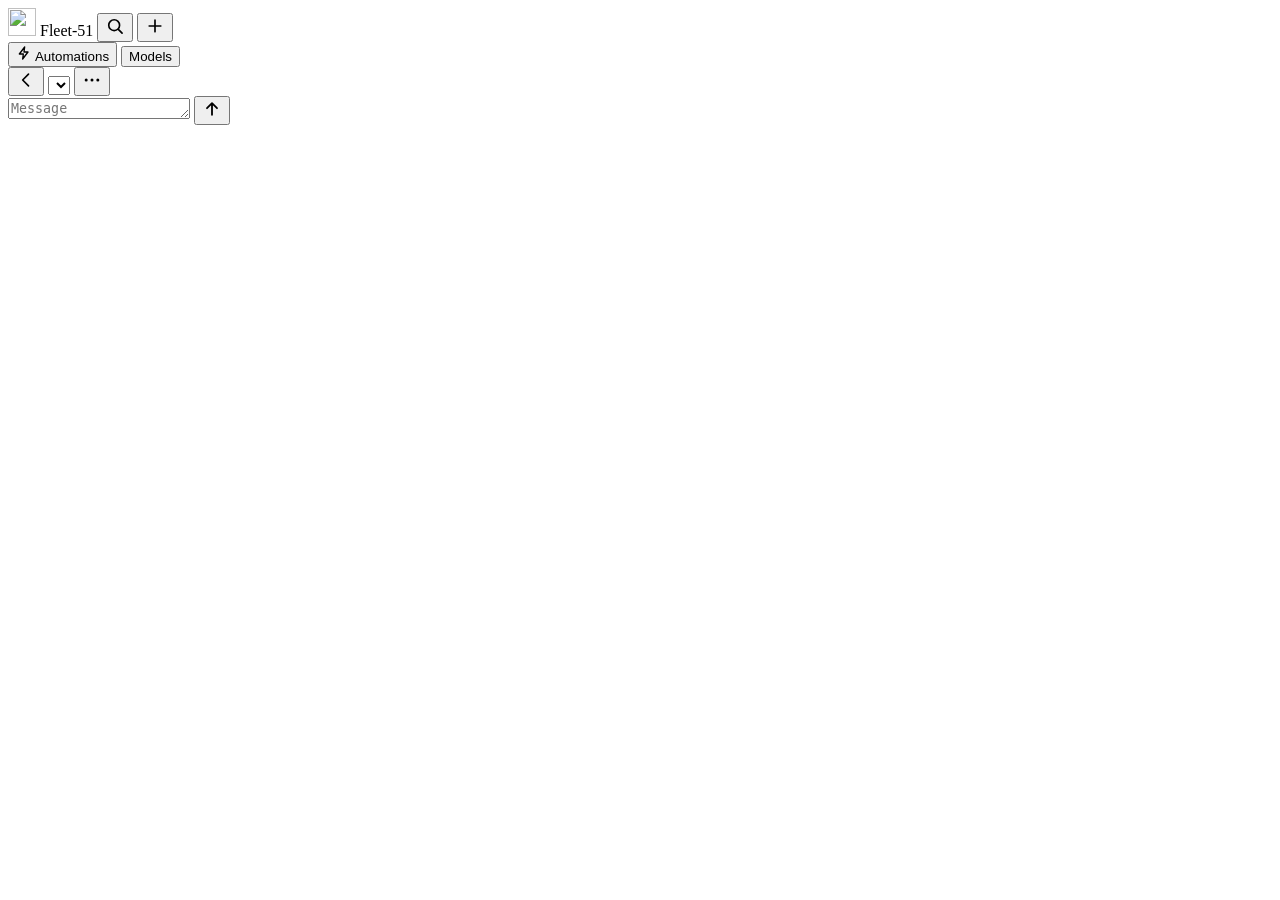
==== ui/chat.html @ ec5bca31 "Sandboxed code runs, undo, clear chat, and automation history - Bots can run commands (run_command) " ====
<!doctype html>
<html lang="en">
<head>
  <meta charset="utf-8">
  <meta name="viewport" content="width=device-width, initial-scale=1, viewport-fit=cover">
  <title>Fleet-51</title>
  <meta name="theme-color" content="#070b09">
  <link rel="manifest" href="/manifest.webmanifest">
  <link rel="icon" href="/icon.svg" type="image/svg+xml">
  <link rel="stylesheet" href="/chat.css">
</head>
<body>
  <div class="app" id="app">
    <aside class="side" aria-label="Bots">
      <div class="side-top">
        <span class="brand"><img src="/icon.svg" alt="" width="28" height="28"> Fleet-51</span>
        <div class="search-wrap" id="search-wrap" hidden>
          <input id="search" type="search" placeholder="Search bots" aria-label="Search bots">
        </div>
        <button class="round" id="btn-search" aria-label="Search bots" title="Search">
          <svg viewBox="0 0 24 24" width="20" height="20" aria-hidden="true"><circle cx="11" cy="11" r="6.5" fill="none" stroke="currentColor" stroke-width="2"/><path d="M16 16l4.5 4.5" stroke="currentColor" stroke-width="2" stroke-linecap="round"/></svg>
        </button>
        <button class="round" id="btn-new" aria-label="New bot" title="New bot">
          <svg viewBox="0 0 24 24" width="20" height="20" aria-hidden="true"><path d="M12 5v14M5 12h14" stroke="currentColor" stroke-width="2" stroke-linecap="round"/></svg>
        </button>
      </div>
      <nav class="bots" id="bots"></nav>
      <div class="side-bottom">
        <button class="pill" id="btn-autos">
          <svg viewBox="0 0 24 24" width="16" height="16" aria-hidden="true"><path d="M13 3L5 13.5h6L10 21l8-10.5h-6L13 3z" fill="none" stroke="currentColor" stroke-width="2" stroke-linejoin="round"/></svg>
          Automations</button>
        <button class="pill" id="btn-models">Models</button>
        <span class="net" id="net" role="status" title="No internet connection. Your bots and automations keep working on this computer; only downloading models needs the internet." hidden>Offline</span>
      </div>
    </aside>

    <main class="chat" id="chat">
      <header class="chat-head">
        <button class="round only-narrow" id="btn-back" aria-label="Back to bots">
          <svg viewBox="0 0 24 24" width="20" height="20" aria-hidden="true"><path d="M15 5l-7 7 7 7" fill="none" stroke="currentColor" stroke-width="2" stroke-linecap="round" stroke-linejoin="round"/></svg>
        </button>
        <span class="head-avatar" id="head-avatar"></span>
        <span class="head-name" id="head-name"></span>
        <label class="model-pick" title="Model this bot uses">
          <select id="model-select" aria-label="Model"></select>
        </label>
        <button class="pill small" id="btn-think" aria-pressed="true" hidden>Think: on</button>
        <span class="spacer"></span>
        <button class="round" id="btn-menu" aria-label="Bot options" aria-haspopup="true">
          <svg viewBox="0 0 24 24" width="20" height="20" aria-hidden="true"><circle cx="5" cy="12" r="1.8" fill="currentColor"/><circle cx="12" cy="12" r="1.8" fill="currentColor"/><circle cx="19" cy="12" r="1.8" fill="currentColor"/></svg>
        </button>
        <div class="menu" id="menu" hidden>
          <button id="menu-auto">New automation…</button>
          <button id="menu-window">Open in new window</button>
          <button id="menu-folder">Show files</button>
          <button id="menu-clear">Clear chat</button>
          <button id="menu-delete" class="danger">Delete bot</button>
        </div>
      </header>
      <div class="msgs" id="msgs" aria-live="polite"></div>
      <form class="composer" id="composer">
        <textarea id="input" rows="1" placeholder="Message" aria-label="Message"></textarea>
        <button class="send" id="send" type="submit" aria-label="Send">
          <svg viewBox="0 0 24 24" width="20" height="20" aria-hidden="true"><path d="M12 19V5M6 11l6-6 6 6" fill="none" stroke="currentColor" stroke-width="2.2" stroke-linecap="round" stroke-linejoin="round"/></svg>
        </button>
      </form>
      <div class="empty" id="empty" hidden>
        <p>No bots yet.</p>
        <button class="pill primary" id="btn-new-empty">Create a bot</button>
      </div>
    </main>
  </div>

  <dialog id="new-bot" aria-labelledby="new-bot-title">
    <form method="dialog" id="new-bot-form">
      <div class="dlg-head"><h2 id="new-bot-title">Create New Bot</h2><button class="round" value="cancel" aria-label="Close">✕</button></div>
      <div class="dlg-body">
        <div class="big-avatar" id="nb-preview"></div>
        <input id="nb-name" class="name-input" placeholder="name of bot" maxlength="60" autocomplete="off" aria-label="Bot name">
        <div class="shapes" id="nb-shapes" role="radiogroup" aria-label="Shape"></div>
        <div class="colors" id="nb-colors" role="radiogroup" aria-label="Colour"></div>
      </div>
      <div class="dlg-foot">
        <button class="pill" value="cancel">Cancel</button>
        <button class="pill light" id="nb-create" value="default">Create</button>
      </div>
    </form>
  </dialog>

  <dialog id="models-dlg" aria-labelledby="models-title">
    <form method="dialog">
      <div class="dlg-head"><h2 id="models-title">Models</h2><button class="round" value="cancel" aria-label="Close">✕</button></div>
      <div class="dlg-body" id="models-body"></div>
    </form>
  </dialog>

  <div class="menu ctx" id="ctx" role="menu" hidden>
    <button id="ctx-window" role="menuitem">Open in new window</button>
    <button id="ctx-auto" role="menuitem">New automation…</button>
    <button id="ctx-folder" role="menuitem">Show files</button>
    <button id="ctx-clear" role="menuitem">Clear chat</button>
    <button id="ctx-delete" role="menuitem" class="danger">Delete bot</button>
  </div>

  <dialog id="autos-dlg" aria-labelledby="autos-title">
    <form method="dialog">
      <div class="dlg-head"><h2 id="autos-title">Automations</h2><span class="spacer"></span><button type="button" class="pill small light" id="autos-new">New</button><button class="round" value="cancel" aria-label="Close">✕</button></div>
      <div class="dlg-body autos-body" id="autos-body"></div>
    </form>
  </dialog>

  <dialog id="auto-dlg" class="auto-dlg" aria-labelledby="auto-title">
    <form method="dialog" id="auto-form">
      <div class="auto-head">
        <button class="round" value="cancel" aria-label="Close">✕</button>
        <h2 id="auto-title">New Automation</h2>
        <button type="button" class="pill" id="auto-save" disabled>Create</button>
      </div>
      <div class="auto-body">
        <div class="bolt" aria-hidden="true"><svg viewBox="0 0 24 24" width="44" height="44"><path d="M13 3L5 13.5h6L10 21l8-10.5h-6L13 3z" fill="none" stroke="currentColor" stroke-width="2" stroke-linejoin="round"/></svg></div>
        <input id="auto-name" class="field" placeholder="Automation Name" maxlength="80" autocomplete="off" aria-label="Automation name">

        <h3>Bot</h3>
        <div class="auto-bots" id="auto-bots" role="radiogroup" aria-label="Bot that runs it"></div>

        <h3>Trigger</h3>
        <div class="trigger-wrap">
          <button type="button" class="field trigger" id="auto-trigger" aria-haspopup="listbox">
            <svg viewBox="0 0 24 24" width="22" height="22" aria-hidden="true"><circle cx="12" cy="12" r="8.5" fill="none" stroke="currentColor" stroke-width="2"/><path d="M12 7.5V12l3 2" fill="none" stroke="currentColor" stroke-width="2" stroke-linecap="round"/></svg>
            <span><b id="trig-name">Daily</b><span class="sub" id="trig-desc"></span></span>
          </button>
          <div class="trig-menu" id="trig-menu" role="listbox" hidden></div>
        </div>
        <div class="trig-detail" id="trig-detail"></div>

        <h3>Instructions</h3>
        <textarea id="auto-text" class="field" rows="5" placeholder="Tell the bot what to do, for example: Summarise the notes in your folder and list three things to do today." aria-label="Instructions"></textarea>

        <h3>Notifications</h3>
        <label class="field switch-row">
          <svg viewBox="0 0 24 24" width="22" height="22" aria-hidden="true"><path d="M6 16V11a6 6 0 0 1 12 0v5l1.5 2h-15L6 16zM10 20.5a2 2 0 0 0 4 0" fill="none" stroke="currentColor" stroke-width="2" stroke-linejoin="round"/></svg>
          <span>Notify me when it's done</span>
          <input type="checkbox" class="switch" id="auto-notify" checked>
        </label>

        <div id="auto-history-wrap" hidden>
          <h3 class="hist-head">History <button type="button" class="pill small" id="auto-clear-history">Clear history</button></h3>
          <div class="auto-history" id="auto-history"></div>
        </div>

        <div class="auto-actions" id="auto-actions" hidden>
          <button type="button" class="pill" id="auto-run">Run now</button>
          <button type="button" class="pill danger-text" id="auto-delete">Delete automation</button>
        </div>
      </div>
    </form>
  </dialog>

  <div class="setup" id="setup" hidden>
    <div class="setup-card">
      <div class="big-avatar" id="setup-avatar"></div>
      <h1>Setting up Fleet-51</h1>
      <p class="muted">This happens once. Everything runs on this computer.</p>
      <ol class="steps">
        <li id="step-engine"><span class="tick"></span><div><b>Model engine (Ollama)</b><div class="sub" id="engine-sub">Checking…</div><div class="bar"><div id="engine-bar"></div></div></div></li>
        <li id="step-model"><span class="tick"></span><div><b>First model</b><div class="sub" id="model-sub">Waiting…</div><div class="bar"><div id="model-bar"></div></div></div></li>
      </ol>
      <button class="pill light" id="setup-retry" hidden>Try again</button>
    </div>
  </div>

  <div class="token-gate" id="token-gate" hidden>
    <div>
      <h1>Fleet-51</h1>
      <p class="muted">Paste the daemon token (run <code>fleet51 url</code> for a ready-made link).</p>
      <input id="token-input" type="password" autocomplete="off" aria-label="Token">
      <button class="pill light" id="token-save">Connect</button>
    </div>
  </div>
  <script src="/chat.js"></script>
</body>
</html>
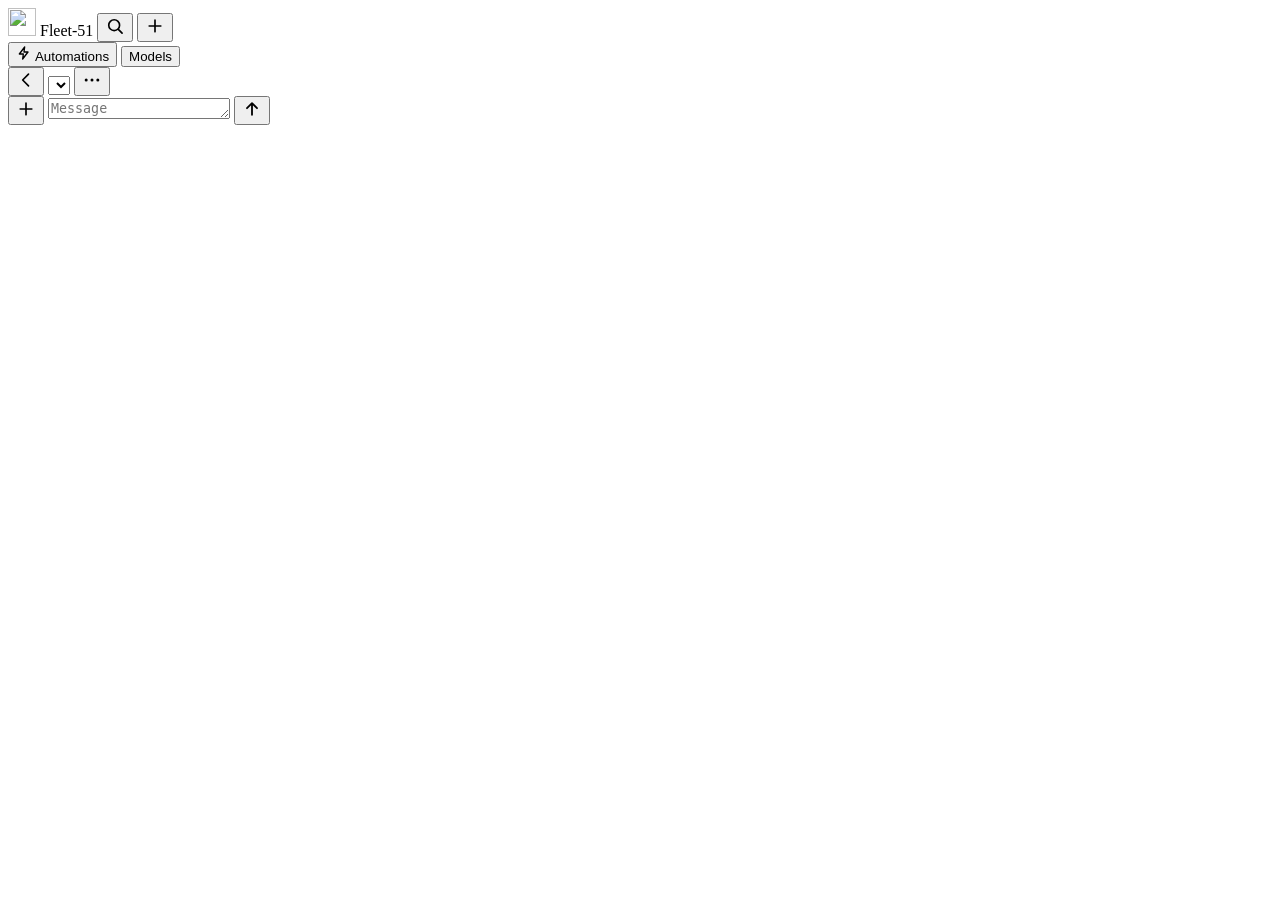
==== commit 76529987: "Add files to a bot; model search; no autofill (0.4.0) Adding files - Drop files on a chat, paste the" ====
--- a/ui/chat.html
+++ b/ui/chat.html
@@ -44,7 +44,9 @@
         <label class="model-pick" title="Model this bot uses">
           <select id="model-select" aria-label="Model"></select>
         </label>
+        <span class="cloud-note" id="cloud-note" role="note" hidden>☁ Cloud</span>
         <button class="pill small" id="btn-think" aria-pressed="true" hidden>Think: on</button>
+        <button class="pill small" id="btn-code" aria-pressed="false" hidden>Run code: off</button>
         <span class="spacer"></span>
         <button class="round" id="btn-menu" aria-label="Bot options" aria-haspopup="true">
           <svg viewBox="0 0 24 24" width="20" height="20" aria-hidden="true"><circle cx="5" cy="12" r="1.8" fill="currentColor"/><circle cx="12" cy="12" r="1.8" fill="currentColor"/><circle cx="19" cy="12" r="1.8" fill="currentColor"/></svg>
@@ -58,7 +60,13 @@
         </div>
       </header>
       <div class="msgs" id="msgs" aria-live="polite"></div>
-      <form class="composer" id="composer">
+      <div class="drop" id="drop" hidden>Drop files to add them to this bot's folder</div>
+      <form class="composer" id="composer" autocomplete="off">
+        <div class="pending" id="pending" hidden></div>
+        <button type="button" class="attach" id="btn-attach" aria-label="Add files" title="Add files (or drop them here)">
+          <svg viewBox="0 0 24 24" width="20" height="20" aria-hidden="true"><path d="M12 5v14M5 12h14" stroke="currentColor" stroke-width="2" stroke-linecap="round"/></svg>
+        </button>
+        <input type="file" id="file-input" multiple hidden>
         <textarea id="input" rows="1" placeholder="Message" aria-label="Message"></textarea>
         <button class="send" id="send" type="submit" aria-label="Send">
           <svg viewBox="0 0 24 24" width="20" height="20" aria-hidden="true"><path d="M12 19V5M6 11l6-6 6 6" fill="none" stroke="currentColor" stroke-width="2.2" stroke-linecap="round" stroke-linejoin="round"/></svg>
@@ -72,7 +80,7 @@
   </div>
 
   <dialog id="new-bot" aria-labelledby="new-bot-title">
-    <form method="dialog" id="new-bot-form">
+    <form method="dialog" id="new-bot-form" autocomplete="off">
       <div class="dlg-head"><h2 id="new-bot-title">Create New Bot</h2><button class="round" value="cancel" aria-label="Close">✕</button></div>
       <div class="dlg-body">
         <div class="big-avatar" id="nb-preview"></div>
@@ -110,7 +118,7 @@
   </dialog>
 
   <dialog id="auto-dlg" class="auto-dlg" aria-labelledby="auto-title">
-    <form method="dialog" id="auto-form">
+    <form method="dialog" id="auto-form" autocomplete="off">
       <div class="auto-head">
         <button class="round" value="cancel" aria-label="Close">✕</button>
         <h2 id="auto-title">New Automation</h2>
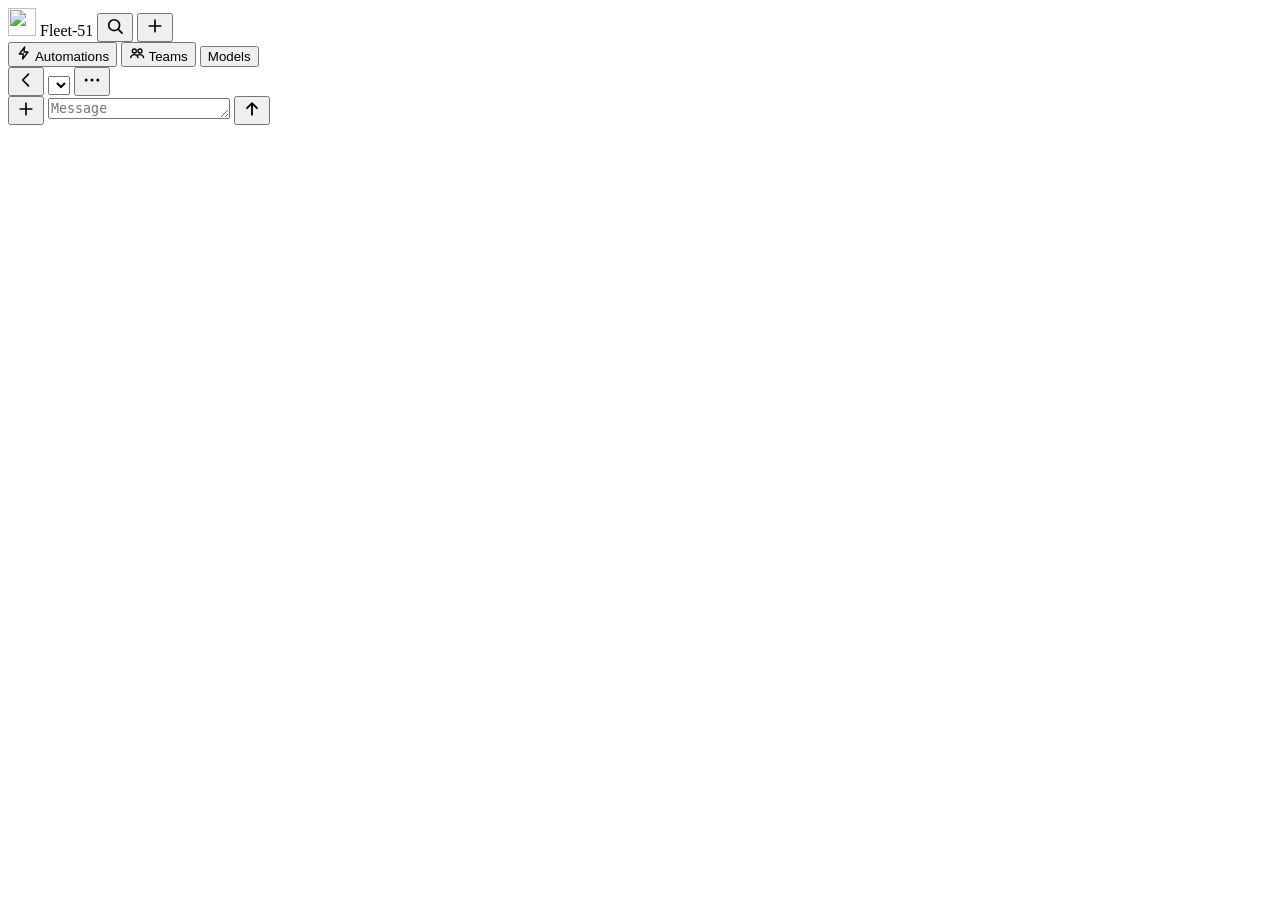
==== commit b8a6b3c6: "Add Teams (bots that work together on their own) and Hugging Face models Teams: put 2-6 bots in a gr" ====
--- a/ui/chat.html
+++ b/ui/chat.html
@@ -29,6 +29,9 @@
         <button class="pill" id="btn-autos">
           <svg viewBox="0 0 24 24" width="16" height="16" aria-hidden="true"><path d="M13 3L5 13.5h6L10 21l8-10.5h-6L13 3z" fill="none" stroke="currentColor" stroke-width="2" stroke-linejoin="round"/></svg>
           Automations</button>
+        <button class="pill" id="btn-teams" title="Bots that work together on a goal by themselves">
+          <svg viewBox="0 0 24 24" width="16" height="16" aria-hidden="true"><circle cx="8" cy="9" r="3" fill="none" stroke="currentColor" stroke-width="2"/><circle cx="16.5" cy="9" r="3" fill="none" stroke="currentColor" stroke-width="2"/><path d="M2.5 19c.6-3 2.8-4.5 5.5-4.5s4.9 1.5 5.5 4.5M12.5 15.2c1-.5 2.4-.7 4-.7 2.7 0 4.9 1.5 5.5 4.5" fill="none" stroke="currentColor" stroke-width="2" stroke-linecap="round"/></svg>
+          Teams</button>
         <button class="pill" id="btn-models">Models</button>
         <span class="net" id="net" role="status" title="No internet connection. Your bots and automations keep working on this computer; only downloading models needs the internet." hidden>Offline</span>
       </div>
@@ -53,12 +56,22 @@
         </button>
         <div class="menu" id="menu" hidden>
           <button id="menu-auto">New automation…</button>
+          <button id="menu-team">New team…</button>
           <button id="menu-window">Open in new window</button>
           <button id="menu-folder">Show files</button>
           <button id="menu-clear">Clear chat</button>
           <button id="menu-delete" class="danger">Delete bot</button>
         </div>
       </header>
+      <div class="tip" id="nomodel-tip" hidden>
+        <span>No model downloaded yet: bots need one to answer.</span>
+        <button type="button" class="pill small primary" id="nomodel-open">Choose a model</button>
+      </div>
+      <div class="tip" id="upgrade-tip" hidden>
+        <span id="upgrade-text"></span>
+        <button type="button" class="pill small primary" id="upgrade-yes">Get it</button>
+        <button type="button" class="pill small" id="upgrade-no">Not now</button>
+      </div>
       <div class="msgs" id="msgs" aria-live="polite"></div>
       <div class="drop" id="drop" hidden>Drop files to add them to this bot's folder</div>
       <form class="composer" id="composer" autocomplete="off">
@@ -164,6 +177,63 @@
     </form>
   </dialog>
 
+  <dialog id="teams-dlg" aria-labelledby="teams-title">
+    <form method="dialog">
+      <div class="dlg-head"><h2 id="teams-title">Teams</h2><span class="spacer"></span><button type="button" class="pill small light" id="teams-new">New</button><button class="round" value="cancel" aria-label="Close">✕</button></div>
+      <div class="dlg-body autos-body" id="teams-body"></div>
+    </form>
+  </dialog>
+
+  <dialog id="team-new-dlg" class="auto-dlg" aria-labelledby="team-new-title">
+    <form method="dialog" id="team-form" autocomplete="off">
+      <div class="auto-head">
+        <button class="round" value="cancel" aria-label="Close">✕</button>
+        <h2 id="team-new-title">New Team</h2>
+        <button type="button" class="pill" id="team-create" disabled>Start</button>
+      </div>
+      <div class="auto-body">
+        <input id="team-name" class="field" placeholder="Team Name" maxlength="80" autocomplete="off" aria-label="Team name">
+        <h3>Bots <span class="muted" id="team-count"></span></h3>
+        <div class="auto-bots" id="team-bots" role="group" aria-label="Bots in the team (they speak in this order)"></div>
+        <h3>Goal</h3>
+        <textarea id="team-goal" class="field" rows="5" placeholder="What should they work on together? For example: Plan a three-day trip to Lisbon on a small budget. One of you researches, one plans the days, one checks the costs." aria-label="Goal"></textarea>
+        <h3>Turns</h3>
+        <label class="field switch-row">
+          <span>Stop after</span>
+          <select id="team-turns" aria-label="Turns before stopping">
+            <option value="6">6 turns</option>
+            <option value="12" selected>12 turns</option>
+            <option value="20">20 turns</option>
+            <option value="40">40 turns</option>
+          </select>
+        </label>
+        <p class="muted small-note">The bots take turns by themselves until one says the goal is done or the turns run out. Each one keeps its own folder and settings (Run code, Think); teammates only see what it says. You can join in or stop it any time.</p>
+      </div>
+    </form>
+  </dialog>
+
+  <dialog id="team-dlg" class="team-dlg" aria-labelledby="team-title">
+    <form method="dialog" id="team-view">
+      <div class="dlg-head">
+        <span class="team-faces" id="team-faces"></span>
+        <h2 id="team-title"></h2>
+        <span class="team-status" id="team-status"></span>
+        <span class="spacer"></span>
+        <button type="button" class="pill small" id="team-toggle">Stop</button>
+        <button type="button" class="pill small danger-text" id="team-delete">Delete</button>
+        <button class="round" value="cancel" aria-label="Close">✕</button>
+      </div>
+      <div class="team-goal" id="team-goal-view"></div>
+      <div class="msgs team-msgs" id="team-msgs" aria-live="polite"></div>
+      <div class="composer team-composer">
+        <textarea id="team-input" rows="1" placeholder="Join in: your message goes to the next bot" aria-label="Message the team"></textarea>
+        <button class="send" id="team-send" type="button" aria-label="Send">
+          <svg viewBox="0 0 24 24" width="20" height="20" aria-hidden="true"><path d="M12 19V5M6 11l6-6 6 6" fill="none" stroke="currentColor" stroke-width="2.2" stroke-linecap="round" stroke-linejoin="round"/></svg>
+        </button>
+      </div>
+    </form>
+  </dialog>
+
   <div class="setup" id="setup" hidden>
     <div class="setup-card">
       <div class="big-avatar" id="setup-avatar"></div>
@@ -171,9 +241,10 @@
       <p class="muted">This happens once. Everything runs on this computer.</p>
       <ol class="steps">
         <li id="step-engine"><span class="tick"></span><div><b>Model engine (Ollama)</b><div class="sub" id="engine-sub">Checking…</div><div class="bar"><div id="engine-bar"></div></div></div></li>
-        <li id="step-model"><span class="tick"></span><div><b>First model</b><div class="sub" id="model-sub">Waiting…</div><div class="bar"><div id="model-bar"></div></div></div></li>
+        <li id="step-model"><span class="tick"></span><div><b>First model</b><div class="sub" id="model-sub">Waiting…</div><div class="bar"><div id="model-bar"></div></div><button type="button" class="pill small" id="model-cancel" hidden>Cancel download</button><div class="choices" id="model-choices"></div></div></li>
       </ol>
       <button class="pill light" id="setup-retry" hidden>Try again</button>
+      <button type="button" class="setup-skip" id="setup-skip" hidden>Skip for now, choose a model later</button>
     </div>
   </div>
 
